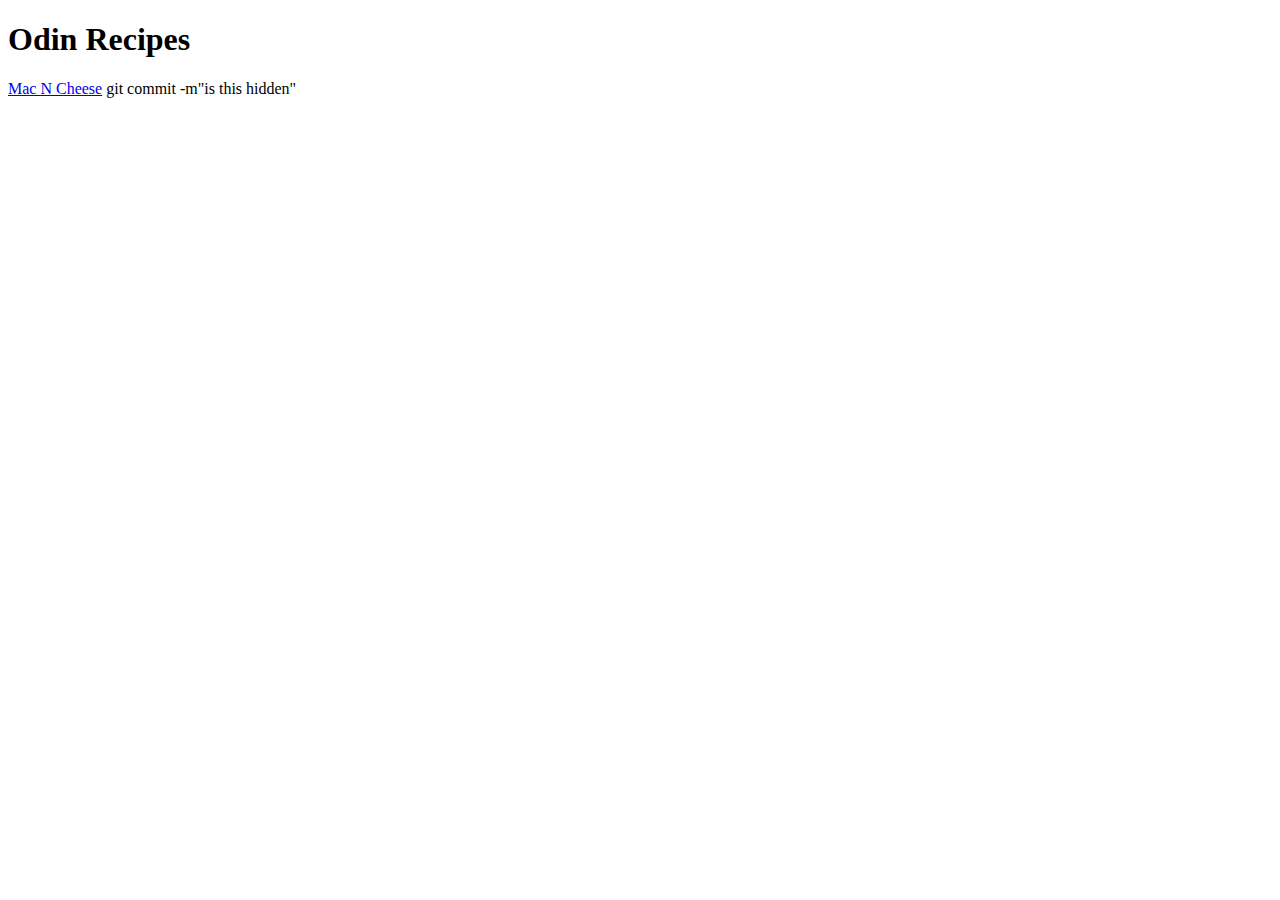
==== index.html @ 4bae37e6 "file is working so far" ====
<!DOCTYPE html>
<html lang="en">

<head>
    <charset meta="UTF-8">
        <title>Title here</title>

</head>

<body>
    <h1>Odin Recipes</h1>
    <a href="recipes/macncheese.html">Mac N Cheese</a>
    git commit -m"is this hidden"


</body>
</html>
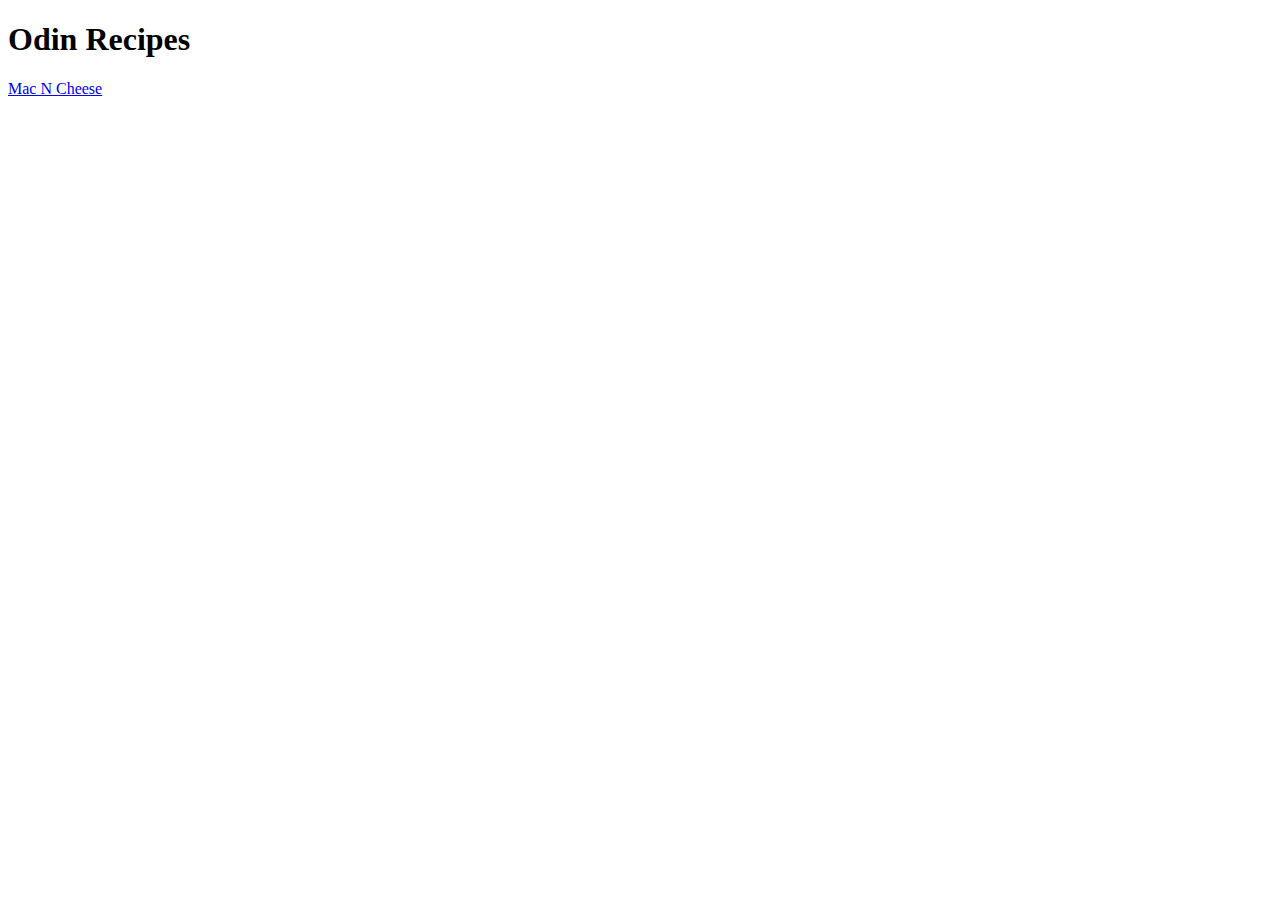
==== commit 0a129286: "ignore changes starting before this commit(was figuring out how to actually commit)" ====
--- a/index.html
+++ b/index.html
@@ -2,7 +2,7 @@
 <html lang="en">
 
 <head>
-    <charset meta="UTF-8">
+    <meta charset="UTF-8">
         <title>Title here</title>
 
 </head>
@@ -10,7 +10,8 @@
 <body>
     <h1>Odin Recipes</h1>
     <a href="recipes/macncheese.html">Mac N Cheese</a>
-    git commit -m"is this hidden"
+    
+
 
 
 </body>
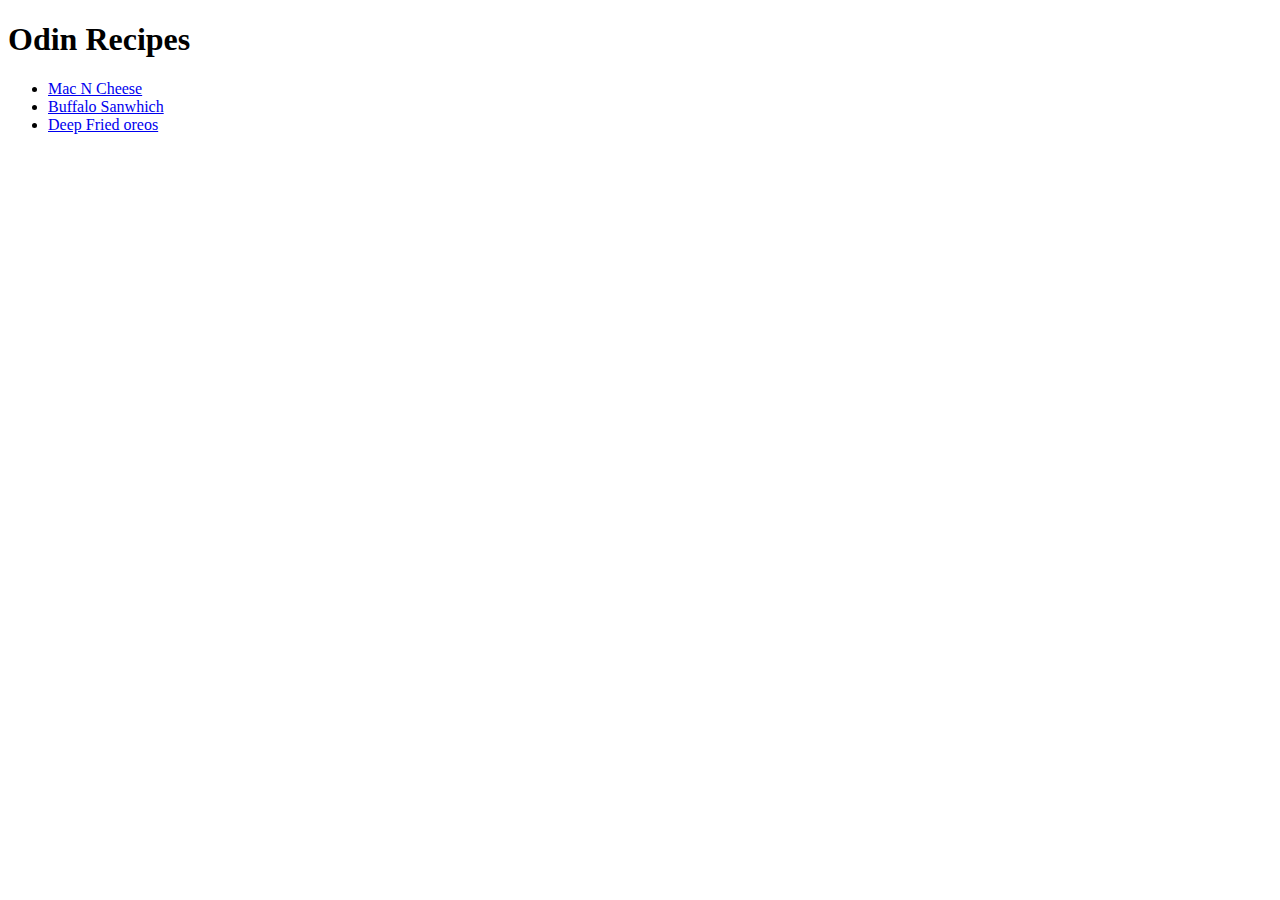
==== commit cd0368e2: "final recipe" ====
--- a/index.html
+++ b/index.html
@@ -3,15 +3,19 @@
 
 <head>
     <meta charset="UTF-8">
-        <title>Title here</title>
+        <title>Odin Recipes</title>
 
 </head>
 
 <body>
     <h1>Odin Recipes</h1>
-    <a href="recipes/macncheese.html">Mac N Cheese</a>
+    <ul>
+    <li><a href="./recipes/macncheese.html">Mac N Cheese</a></li>
+    <li><a href="./recipes/buffalosandwhich.html">Buffalo Sanwhich</a></li>
+    <li><a href="recipes/oreo.html">Deep Fried oreos</a></li>
+    </ul>
     
-
+   
 
 
 </body>
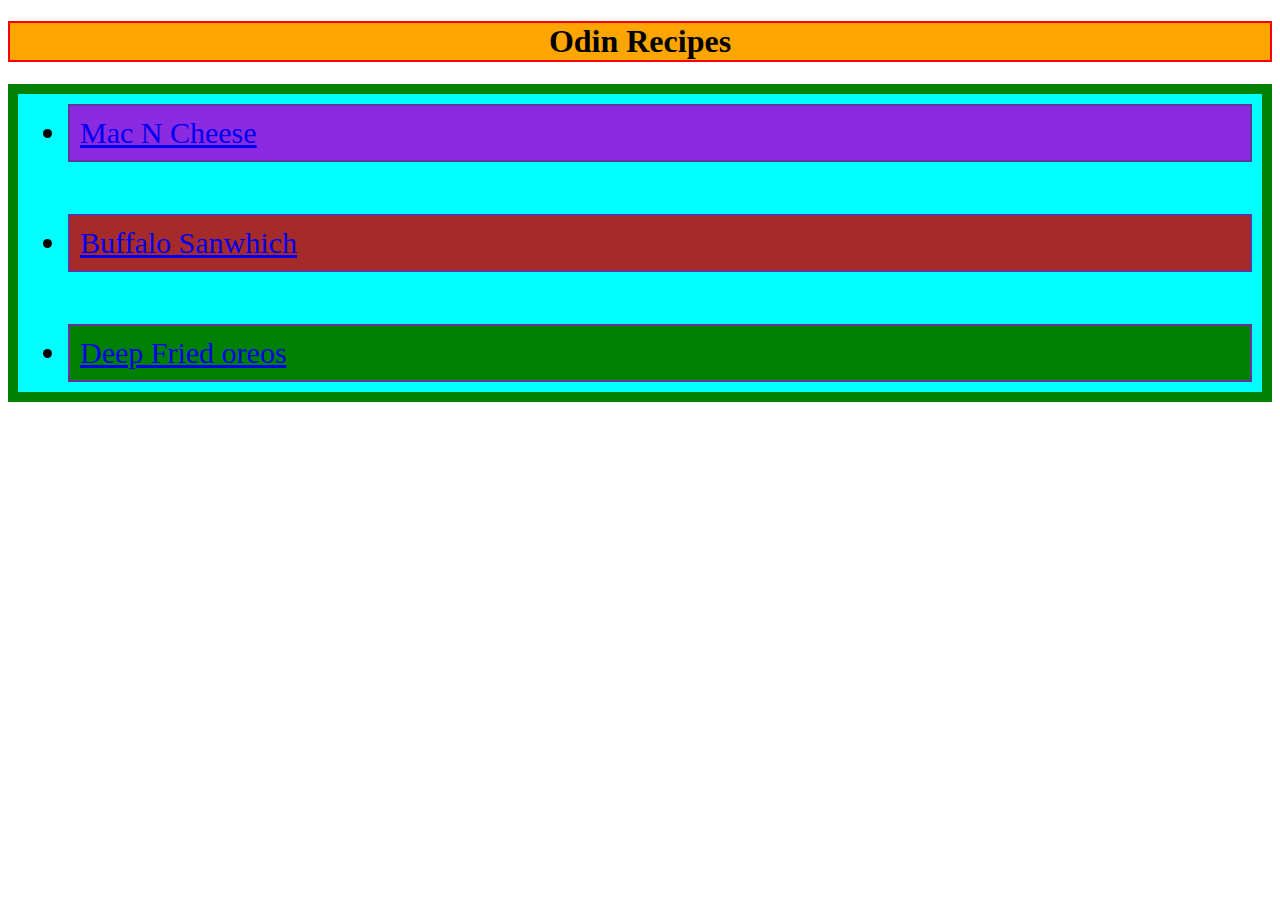
==== commit 5307711a: "css color styles added to index page list." ====
--- a/index.html
+++ b/index.html
@@ -1,22 +1,23 @@
 <!DOCTYPE html>
 <html lang="en">
+  <head>
+    <meta charset="UTF-8" />
+    <title>Odin Recipes</title>
+    <link rel="stylesheet" href="stylestwo.css" />
+  </head>
 
-<head>
-    <meta charset="UTF-8">
-        <title>Odin Recipes</title>
-
-</head>
-
-<body>
+  <body>
     <h1>Odin Recipes</h1>
     <ul>
-    <li><a href="./recipes/macncheese.html">Mac N Cheese</a></li>
-    <li><a href="./recipes/buffalosandwhich.html">Buffalo Sanwhich</a></li>
-    <li><a href="recipes/oreo.html">Deep Fried oreos</a></li>
+      <li class="listone">
+        <a href="./recipes/macncheese.html">Mac N Cheese</a>
+      </li>
+      <li class="listtwo">
+        <a href="./recipes/buffalosandwhich.html">Buffalo Sanwhich</a>
+      </li>
+      <li class="listthree">
+        <a href="recipes/oreo.html">Deep Fried oreos</a>
+      </li>
     </ul>
-    
-   
-
-
-</body>
-</html>+  </body>
+</html>
--- a/stylestwo.css
+++ b/stylestwo.css
@@ -0,0 +1,41 @@
+ul {
+  display: flex;
+  border:10px solid green;
+  flex-shrink:1;
+    flex-grow:1;
+gap:2rem;
+background-color:aqua;
+
+flex-flow:row wrap;
+flex-direction:column;
+
+  
+}
+ul li
+{
+ 
+    border:2px solid rebeccapurple;
+    padding:10px;
+    flex align: center;
+    margin:10px;
+    background-color: green;
+}
+.listone{
+    font-size:30px;
+    background-color:blueviolet;
+}
+.listtwo{
+    background-color:brown;
+    font-size:30px;
+}
+
+.listthree{
+    font-size:30px;
+}
+h1{
+    display:flex;
+    border:2px solid red;  
+    text-align:center; 
+    background-color: orange;
+    justify-content: center;
+}